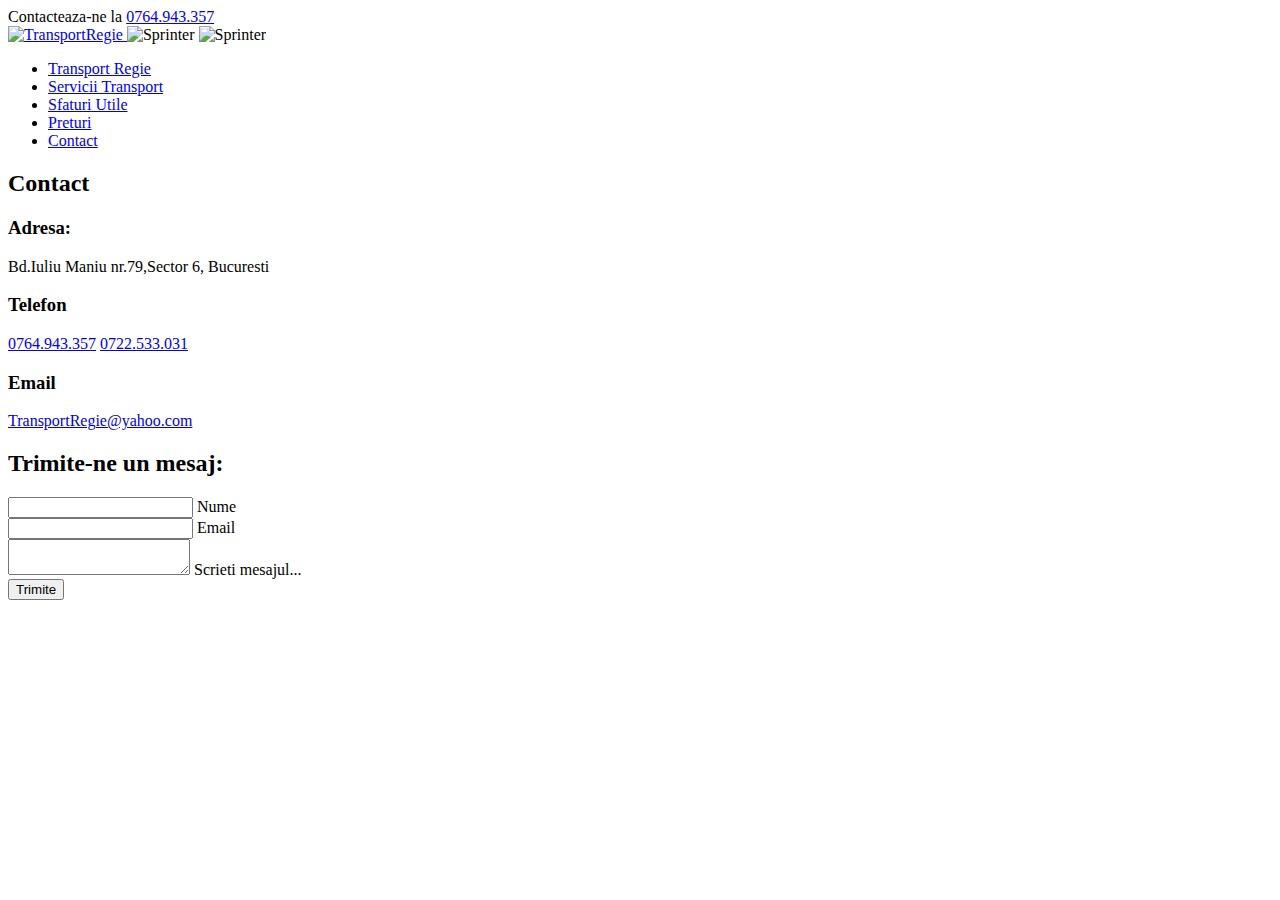
==== Contact.html @ 063d47ef "Added contact.html" ====
<!DOCTYPE html>
<html>
  <head>
    <meta charset="utf-8" />
    <meta name="viewport" content="width=device-width, initial-scale=1.0" />

    <title>Firma Specializata in Mutari</title>
    <link href="./styles/styles1.css" rel="stylesheet" type="text/css" />
  </head>

  <body>
    <div id="tel-bubble">
      Contacteaza-ne la
      <a class="mobil" href="tel:+0764.943.357">0764.943.357</a>
    </div>
    <!-- main section-->
    <div class="main-section"></div>

    <!--Site Logo-->

    <a href="indext.html"
      ><img
        class="logo"
        src="./img/Transport regie.ro.gif"
        alt="TransportRegie"
      />
    </a>

    <img class="img" src="img/Sprinter.jpg" alt="Sprinter" />
    <img class="reverse" src="img/Sprinter.jpg" alt="Sprinter" />

    <!-- Site menu-->

    <ul>
      <li><a href="indext.html">Transport Regie</a></li>
      <li><a href="Servicii.html">Servicii Transport</a></li>
      <li><a href="SfaturiUtile.html">Sfaturi Utile</a></li>
      <li><a href="Preturi.html">Preturi</a></li>
      <li><a href="Contact.html">Contact</a></li>
    </ul>

    <section class="contact">
      <div class="content">
        <h2>Contact</h2>
      </div>
      <div class="container2">
        <div class="contactInfo">
          <div class="box">
            <div class="icon">
              <i class="fa fa-map-marker" aria-hidden="true"></i>
            </div>
            <div class="text">
              <h3>Adresa:</h3>
              <p>Bd.Iuliu Maniu nr.79,Sector 6, Bucuresti</p>
            </div>
          </div>
          <div class="box">
            <div class="icon">
              <i class="fa fa-phone" aria-hidden="true"></i>
            </div>
            <div class="text">
              <h3>Telefon</h3>
              <p>
                <a class="mobil" href="tel:+0764.943.357">0764.943.357</a>
                <a class="mobil" href="tel:+0722.533.031">0722.533.031</a>
              </p>
            </div>
          </div>
          <div class="box">
            <div class="icon">
              <i class="fa fa-envelope-o" aria-hidden="true"></i>
            </div>
            <div class="text">
              <h3>Email</h3>
              <p>
                <a class="email" href="mailto:TransportRegie@yahoo.com"
                  >TransportRegie@yahoo.com</a
                >
              </p>
            </div>
          </div>
        </div>
        <div class="contactForm">
          <form>
            <h2>Trimite-ne un mesaj:</h2>
            <div class="inputBox">
              <input type="text" name="" required="required" />
              <span>Nume</span>
            </div>
            <div class="inputBox">
              <input type="text" name="" required="required" />
              <span>Email</span>
            </div>
            <div class="inputBox">
              <textarea required="required"> </textarea>
              <span>Scrieti mesajul...</span>

              <div class="inputBox">
                <input type="submit" name="" value="Trimite" />
              </div>
            </div>
          </form>
        </div>
      </div>
    </section>
  </body>
</html>
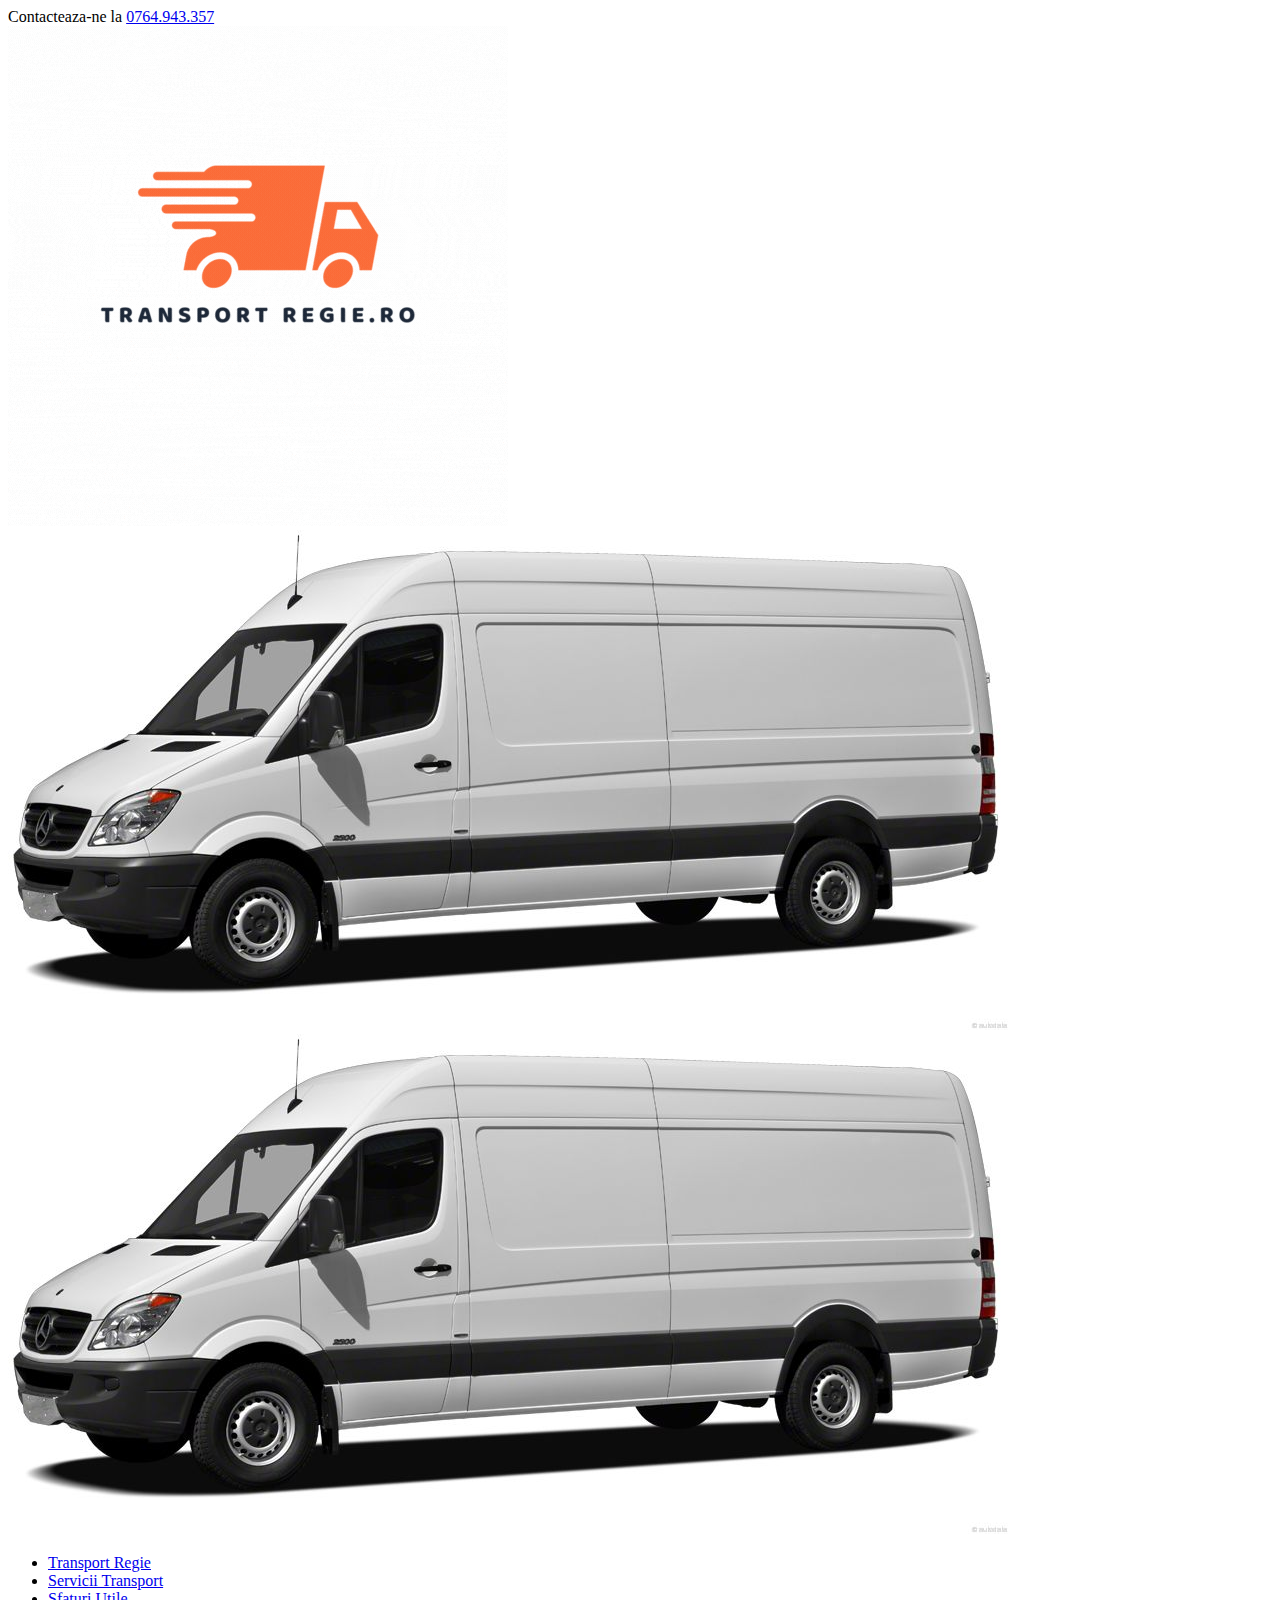
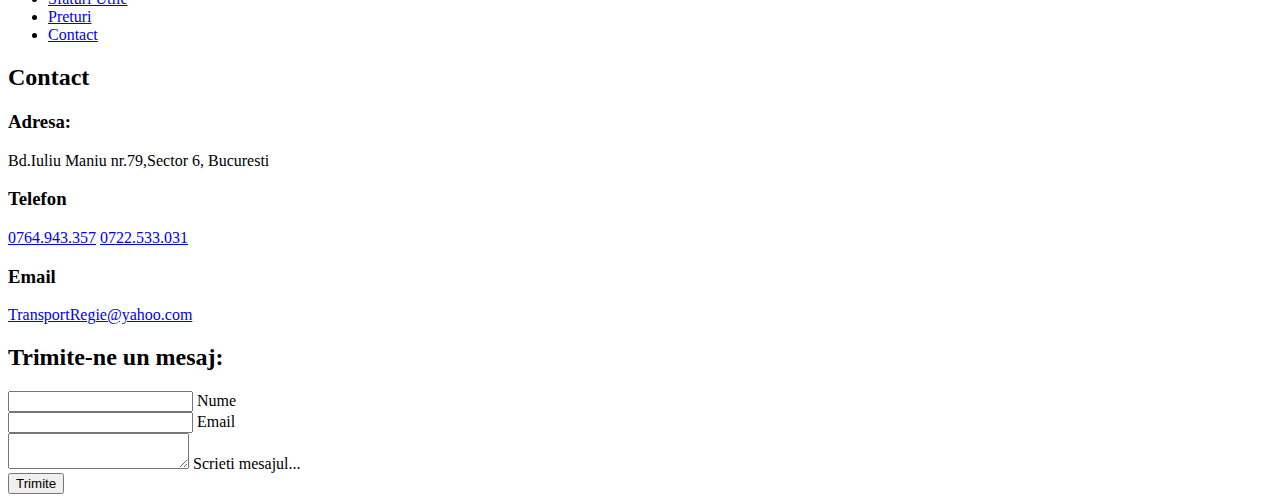
==== commit 4c44dd49: "Update Contact.html" ====
--- a/Contact.html
+++ b/Contact.html
@@ -9,7 +9,7 @@
   </head>
 
   <body>
-    <div id="tel-bubble">
+    <div id="contact-bubble">
       Contacteaza-ne la
       <a class="mobil" href="tel:+0764.943.357">0764.943.357</a>
     </div>
@@ -18,16 +18,16 @@
 
     <!--Site Logo-->
 
-    <a href="indext.html"
+    <a href="index.html"
       ><img
         class="logo"
-        src="./img/Transport regie.ro.gif"
+        src="Transport regie.ro.gif"
         alt="TransportRegie"
       />
     </a>
 
-    <img class="img" src="img/Sprinter.jpg" alt="Sprinter" />
-    <img class="reverse" src="img/Sprinter.jpg" alt="Sprinter" />
+    <img class="img" src="Sprinter.jpg" alt="Sprinter" />
+    <img class="reverse" src="Sprinter.jpg" alt="Sprinter" />
 
     <!-- Site menu-->
 
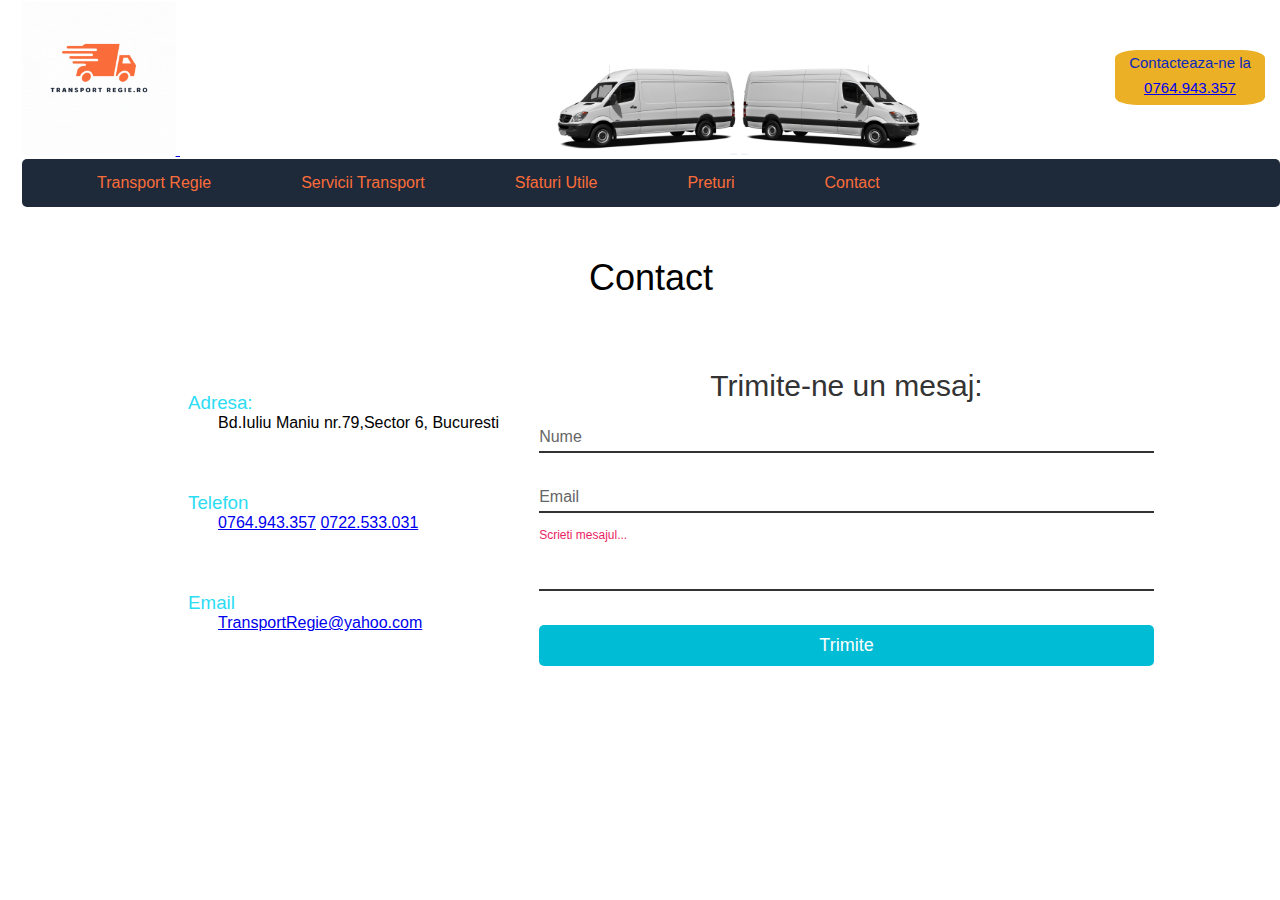
==== commit 26c56402: "Update Contact.html" ====
--- a/Contact.html
+++ b/Contact.html
@@ -5,7 +5,7 @@
     <meta name="viewport" content="width=device-width, initial-scale=1.0" />
 
     <title>Firma Specializata in Mutari</title>
-    <link href="./styles/styles1.css" rel="stylesheet" type="text/css" />
+    <link href="styles1.css" rel="stylesheet" type="text/css" />
   </head>
 
   <body>
@@ -32,7 +32,7 @@
     <!-- Site menu-->
 
     <ul>
-      <li><a href="indext.html">Transport Regie</a></li>
+      <li><a href="index.html">Transport Regie</a></li>
       <li><a href="Servicii.html">Servicii Transport</a></li>
       <li><a href="SfaturiUtile.html">Sfaturi Utile</a></li>
       <li><a href="Preturi.html">Preturi</a></li>
--- a/styles1.css
+++ b/styles1.css
@@ -0,0 +1,374 @@
+* {
+  margin: 0;
+  padding: 0;
+  box-sizing: border-box;
+  font-family: "Poppins", sans-serif;
+}
+
+.about-text {
+  margin-left: 150px;
+  margin-right: 150px;
+}
+
+/*menu style  */
+
+ul {
+  background-color: #1e2939; /* grey color */
+  list-style-type: none;
+  padding-left: 30px;
+  padding-right: 30px;
+  overflow: hidden;
+  border-radius: 5px;
+}
+
+li {
+  float: left;
+  display: inline;
+}
+
+li a {
+  text-decoration: none;
+  color: #fb6d3a;
+  font-family: "Montserrat Alternates", sans-serif;
+  padding: 15px 45px;
+  display: block;
+}
+
+a:hover {
+  color: white;
+}
+
+.about {
+  font-family: "Montserrat Alternates", sans-serif;
+  font-size: 24px;
+}
+
+body {
+  margin-left: 22px;
+  background: white;
+  min-height: 100vh;
+}
+
+.color-2 {
+  color: #fb6d3a;
+  font-family: "Montserrat Alternates";
+  font-weight: bold;
+}
+
+.color-1 {
+  margin-left: 50px;
+  color: black;
+  font-family: "Montserrat Alternates", sans-serif;
+  font-size: larger;
+}
+
+p {
+  margin-left: 30px;
+}
+
+.text-preturi {
+  font-weight: bold;
+  text-align: justify;
+  font-size: 14px;
+  color: rgb(32, 36, 82);
+}
+
+.caseta-detalii {
+  background-color: #081e90;
+  box-sizing: border-box;
+  color: orange;
+  display: block;
+  font-family: Arial;
+  font-size: large;
+  text-align: left;
+  padding-top: 30px;
+  padding-bottom: 30px;
+  padding-right: 30px;
+  padding-left: 30px;
+  border-radius: 5px;
+}
+
+/* img */
+.logo {
+  margin-top: 1px;
+  height: 12vw;
+  width: 12vw;
+  justify-content: left;
+  display: inline-flex;
+}
+
+.img {
+  margin-top: 1px;
+  margin-left: calc(30%);
+  margin-top: 1px;
+  height: 7vw;
+  display: inline-flex;
+}
+
+.reverse {
+  transform: scaleX(-1);
+  height: 7vw;
+  display: inline-flex;
+}
+
+/**  text font **/
+h2 {
+  text-align: center;
+}
+
+/** card proprieties  **/
+
+.card {
+  background-color: #1e2939;
+  border-radius: 20px;
+  box-shadow: 0 0 30px rgb #1e2939;
+  overflow: hidden;
+}
+.cards {
+  display: grid;
+  grid-template-columns: repeat(auto-fit, minmax(150px, 1fr));
+  padding: 20px;
+  grid-gap: 40px;
+}
+
+.container {
+  position: relative;
+  clip-path: polygon(0 0, 100% 0, 100% 85%, 0 100%);
+}
+
+.container:after {
+  content: "";
+  height: 100%;
+  width: 100%;
+  position: absolute;
+  top: 0;
+  left: 0;
+  border-radius: 20px 20px 0 0;
+  opacity: 0.6;
+}
+
+.card1 > .container:after {
+  background-image: linear-gradient(135deg, #0100ec, #fb36f4);
+}
+.card2 > .container:after {
+  background-image: linear-gradient(135deg, #2bdce3, #42ffdb);
+}
+.card3 > .container:after {
+  background-image: linear-gradient(135deg, #ffab1d, #f8501c);
+}
+
+.details {
+  padding: 20px 10px;
+}
+.details > h3 {
+  color: white;
+  font-weight: 600;
+  font-size: 18px;
+  margin: 10px 0 15px 0;
+}
+.details > h3:hover {
+  color: #fb6d3a;
+}
+.details > p {
+  color: #a0a0a0;
+  font-size: 15px;
+  line-height: 30px;
+  font-weight: 400;
+}
+
+/** Button properties  **/
+
+.btn {
+  background-color: #1e2939;
+  color: #fff;
+  border: none;
+  padding: 10px 20px;
+  border-radius: 5px;
+  font-size: 16px;
+  cursor: pointer;
+  transition: background-color 0.3s ease;
+}
+
+.btn:hover {
+  background-color: #fb6d3a;
+}
+.more-button {
+  display: block;
+  margin-top: 10px;
+  border: none;
+  padding: 5px 10px;
+  color: white;
+}
+
+.pic-van {
+  position: fixed;
+  justify-items: left;
+}
+
+/**Contact section **/
+
+.contact {
+  position: relative;
+  height: fit-content;
+  padding: 50px;
+  display: flex;
+  justify-content: center;
+  align-items: center;
+  flex-direction: column;
+  background: url(/img/cutii-contact.jpg);
+  background-size: cover;
+  border-radius: 5px;
+}
+.contact .content {
+  max-width: 800px;
+  text-align: center;
+}
+.contact .content h2 {
+  font-size: 36px;
+  font-weight: 500;
+  color: black;
+}
+.contact .content p {
+  font-weight: 300;
+  color: black;
+}
+.container2 {
+  width: 100%;
+  display: flex;
+  justify-content: center;
+  align-items: center;
+  margin-top: 30px;
+}
+.container .contactInfo {
+  width: 50px;
+  display: flex;
+  flex-direction: column;
+}
+.container2 .contactInfo .box {
+  position: relative;
+  padding: 20px 0;
+  display: flex;
+}
+.container2 .contactInfo .box .icon {
+  min-width: 60px;
+  height: 60px;
+  background: #fff;
+  display: flex;
+  justify-content: center;
+  align-items: center;
+  border-radius: 50%;
+  font-size: 22px;
+}
+.container2 .contactInfo .box .text {
+  display: flex;
+  margin-left: 20px;
+  font-size: 16px;
+  color: black;
+  flex-direction: column;
+  font-weight: 300;
+}
+.container2 .contactInfo .box .text h3 {
+  color: #2bdcf3;
+  font-weight: 500;
+}
+.contactForm {
+  width: 60%;
+  padding: 40px;
+  background: #fff;
+  border-radius: 5px;
+}
+.contactForm h2 {
+  font-size: 30px;
+  color: #333;
+  font-weight: 500;
+}
+.contactForm .inputBox {
+  position: relative;
+  width: 100%;
+  margin-top: 10px;
+}
+.contactForm .inputBox input,
+.contactForm .inputBox textarea {
+  width: 100%;
+  padding: 5px 0;
+  font-size: 16px;
+  margin: 10px 0;
+  border: none;
+  border-bottom: 2px solid #333;
+  outline: none;
+  resize: none;
+}
+.contactForm .inputBox span {
+  position: absolute;
+  left: 0;
+  padding: 5px 0;
+  font-size: 16px;
+  margin: 10px 0;
+  pointer-events: none;
+  transition: 0.5s;
+  color: #666;
+}
+.contactForm .inputBox input:focus ~ span,
+.contactForm
+  .inputBox
+  input:valid
+  ~ span
+  .contactForm
+  .inputBox
+  textarea:focus
+  ~ span,
+.contactForm .inputBox textarea:valid ~ span {
+  color: #e91e63;
+  font-size: 12px;
+  transform: translateY(-20px);
+}
+.contactForm .inputBox input[type="submit"] {
+  width: 100%;
+  background: #00bcd4;
+  color: #fff;
+  border: none;
+  cursor: pointer;
+  padding: 10px;
+  font-size: 18px;
+  border-radius: 5px;
+}
+@media (max-width: 991px) {
+  .contact {
+    padding: 50px;
+  }
+  .container2 {
+    flex-direction: column;
+  }
+  .container2 .contactInfo {
+    margin-bottom: 40px;
+  }
+  .container2 .contactInfo .contactForm {
+    width: 100%;
+  }
+}
+
+@media (min-width: 360px) {
+  nav {
+    width: fit-content;
+  }
+}
+#contact-bubble {
+  position: fixed;
+  z-index: 2;
+  top: 50px;
+  right: 15px;
+  width: 150px;
+  height: 55px;
+  background-color: rgb(235, 176, 37);
+  border-radius: 15%;
+  color: #0e28bd;
+  text-align: center;
+  font-size: 15px;
+  line-height: 25px;
+  cursor: pointer;
+  transition: all 0.3s ease-in-out;
+}
+#contact-bubble:hover {
+  transform: scale(1.1);
+  box-shadow: 0px 0px 10px 2px rgba(0, 0, 0, 0.3);
+}
